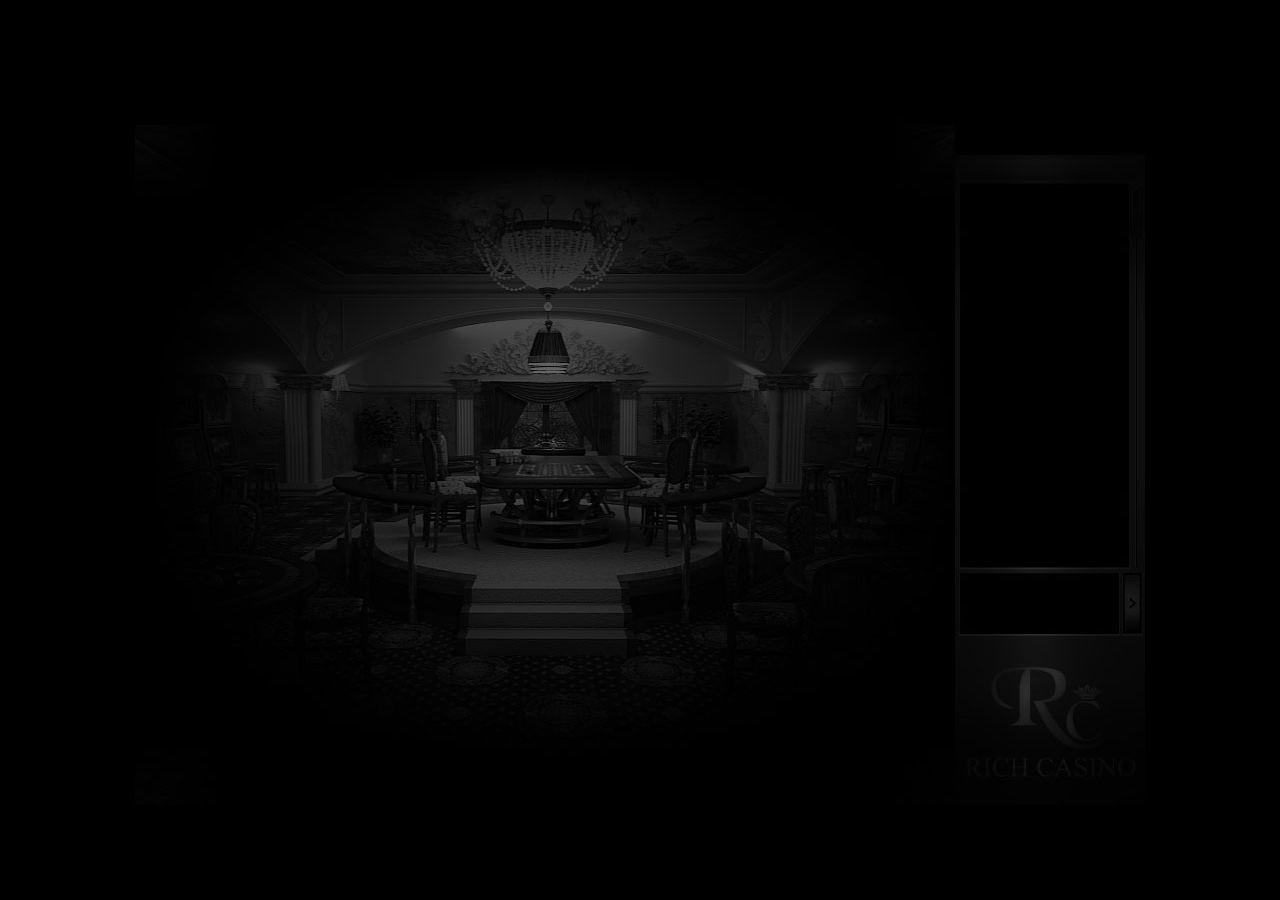
==== index.html @ 0732043c "start" ====
<!DOCTYPE HTML>
<html lang="ru">
<head>
	<meta charset="utf-8">
	<title>1. Index.html</title>
	<link rel="stylesheet" href="stylesheets/style.css">
</head>
<body>
    <div class="index-bg">
        
    </div>    
</body>
<script type='text/javascript'>
setTimeout("Start()", 1500);
function Start()
{
    window.onload = window.location.assign("Lobby.html");   

}
</script>
</html>
---- stylesheets/style.css ----
*{
  margin: 0;
  padding: 0;
}
html{
  height: 100%;
}
body{
  height: 100%;
}
.index-bg{
  background-image: url(../assets/images/index/bg.jpg);
  background-position: center;
  background-repeat: no-repeat;
  position: fixed;
  width: 100%;
  height: 100%;
  opacity: 1;
  -webkit-animation: indexShow 1s linear 1;  
}

@-webkit-keyframes indexShow {
  0% {
    opacity: 0;
  } 
  100% {
    opacity: 1;
  }
}
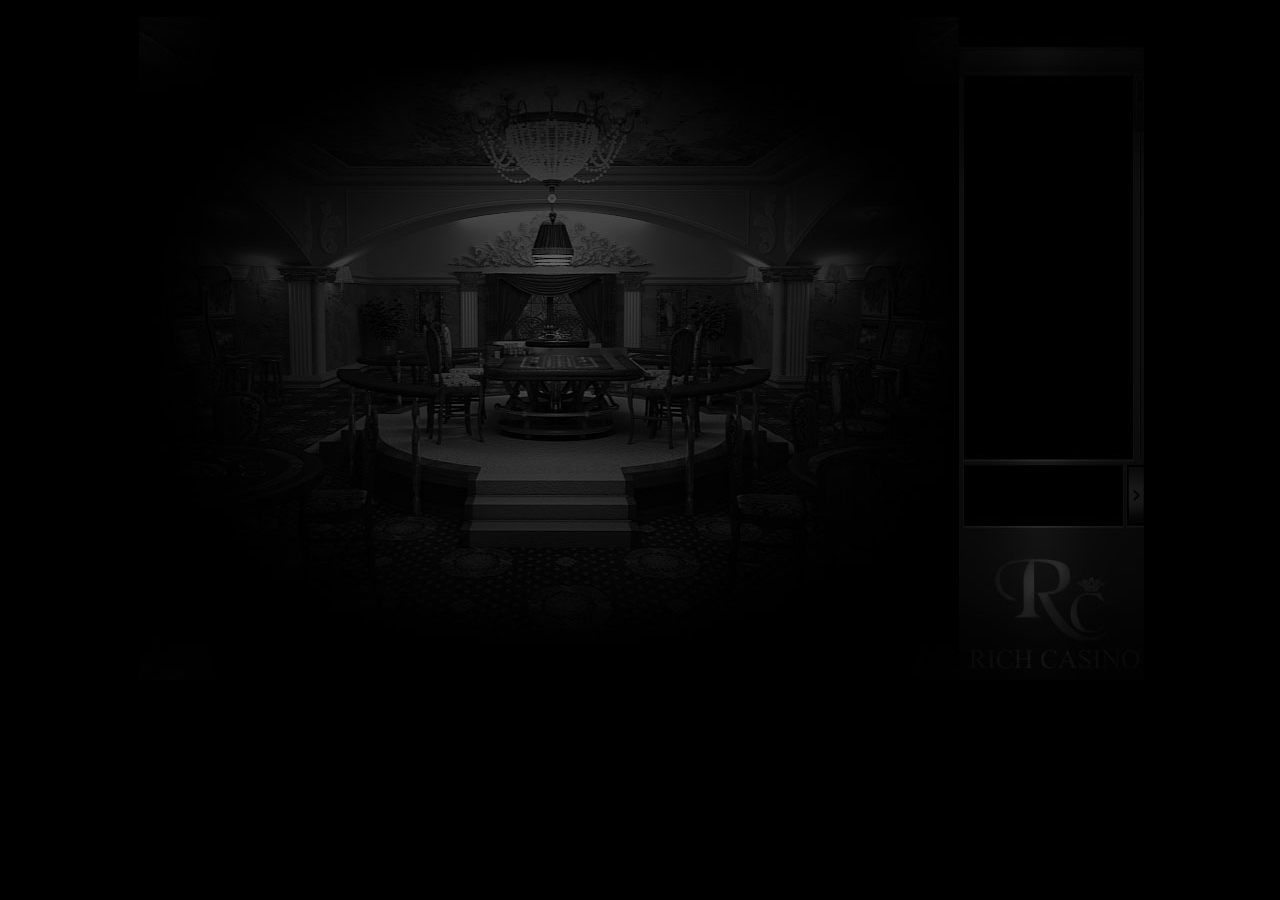
==== commit d8b3f36b: "start" ====
--- a/index.html
+++ b/index.html
@@ -6,16 +6,10 @@
 	<link rel="stylesheet" href="stylesheets/style.css">
 </head>
 <body>
-    <div class="index-bg">
-        
-    </div>    
+    <div class="content index">        
+    </div>
+    <script type="text/javascript" src="scripts/index_scripts.js"></script>    
 </body>
-<script type='text/javascript'>
-setTimeout("Start()", 1500);
-function Start()
-{
-    window.onload = window.location.assign("Lobby.html");   
 
-}
-</script>
+
 </html>--- a/stylesheets/style.css
+++ b/stylesheets/style.css
@@ -2,22 +2,30 @@
 *{
   margin: 0;
   padding: 0;
+  top: 0;
+  bottom: 0;
+  left: 0;
+  right: 0;
 }
 html{
   height: 100%;
 }
 body{
-  height: 100%;
+  height: 710px;
+  background-color: black;
 }
-.index-bg{
+.content{
+  display: block;
+  margin: 0 auto;
   background-image: url(../assets/images/index/bg.jpg);
   background-position: center;
-  background-repeat: no-repeat;
-  position: fixed;
-  width: 100%;
-  height: 100%;
-  opacity: 1;
-  -webkit-animation: indexShow 1s linear 1;  
+  background-repeat: no-repeat;  
+  width: 1010px;
+  height: 680px;    
+}
+.index{
+  -webkit-animation: indexShow 1s linear 1; 
+
 }
 
 @-webkit-keyframes indexShow {
@@ -27,4 +35,112 @@
   100% {
     opacity: 1;
   }
+}
+.wrapper{  
+  display: block;
+  margin: 0 auto;
+  background-repeat: no-repeat;
+  background-size: 100%;
+  -webkit-animation: lights 1s linear 1; 
+  -webkit-animation-delay:1s;
+  -webkit-animation-fill-mode: forwards;
+}
+@-webkit-keyframes lights {
+  0% {
+    background-image: url(../assets/images/index/bg.jpg);  
+  } 
+  100% {
+    background-image: url(../assets/images/lobby/bg.jpg);
+  }
+}
+.content-lobby{
+  display: block;
+  width: 1010px;
+  height: 710px;
+  margin: 0 auto;   
+}
+.tabs{
+  height: 30px;
+}
+.tab{
+  position: relative;
+  float: left;
+  width: 130px;
+  height: 29px;  
+  border-top: 1px solid #5c5035;
+  border-radius: 5px 5px 0px 0px;
+  text-align: center;
+  line-height: 28px;
+  list-style: none;
+  cursor: pointer;
+}
+.tab-lobby{  
+  color: #fff;
+  background-color: #766745;
+  background: linear-gradient(to top, #7a6a47 0%, #7a6a47 50%, #403825 98%, #8f7d53 98%, #8f7d53 100%);  
+}
+.tab-my-profile{
+  position: relative;
+  color: #fff;
+  background-color: #766745;
+  background: linear-gradient(to bottom, #7a6a47 0%, #7a6a47 50%, #403825 98%, #8f7d53 98%, #8f7d53 100%); 
+}
+.close-tab{
+  height:20px; 
+  width:20px;
+  background-image: url(../assets/images/lobby/close-tab.jpg);
+  background-repeat: no-repeat;
+  position: absolute;
+  top: 4px;
+  left: 108px;
+}
+.close-tab:hover{
+  background-position:0 -21px;
+}
+.content-wrapper{  
+  background-image: url(../assets/images/index/bg.jpg);
+  background-position: center;
+  background-repeat: no-repeat;
+  height: 680px;
+}
+.menu{
+  background-image: url(../assets/images/lobby/content-lobby.jpg);
+  background-position: left;
+  background-repeat: no-repeat; 
+  height: 100%;
+}
+.menu-lobby{
+  background-image: url(../assets/images/lobby/menu.jpg);  
+  background-repeat: no-repeat; 
+  width: 60px;
+  height: 22px;
+  position: relative;
+  top: 3px;
+  left: 8px;
+}
+#menu_list{
+  width: 110px;
+  padding-top: 10px;
+  display: none;
+}
+#menu_list>p{
+  padding-right: 10px;
+  color: #e3b403;
+  height: 19px;
+  background-color: #3a3323;
+  padding-left: 5px;
+}
+#menu_list>ul{
+  list-style: none;
+}
+#menu_list ul>li{
+  border-bottom: 1px solid black;
+  height: 19px;
+  background-color: #6b5d3f;
+  padding-left: 10px;
+  color: #eeecbc;
+  cursor: pointer;
+}
+#menu_list ul>li:hover{
+  color: white;
 }